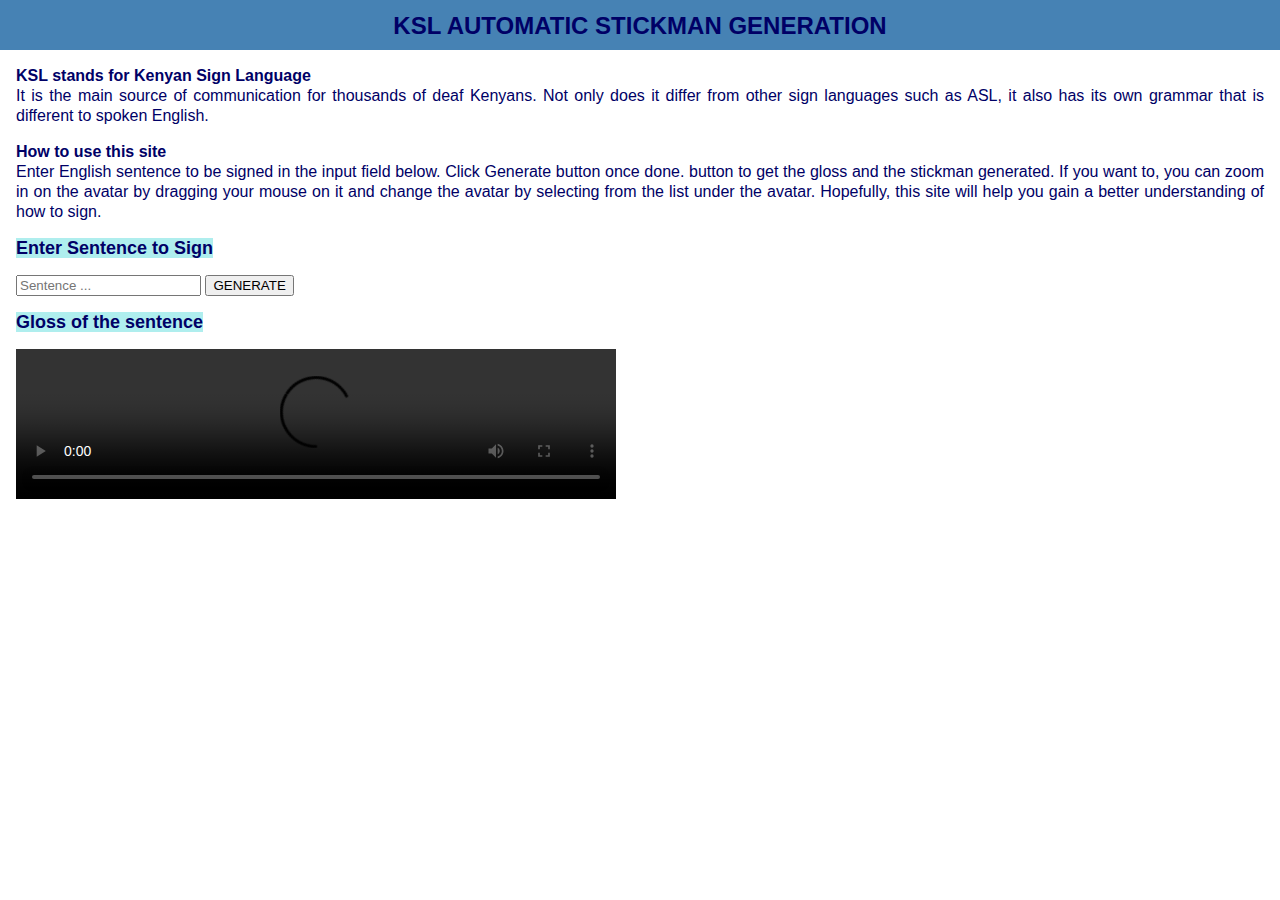
==== index.html @ 7a6032ee "Add files via upload" ====
<!DOCTYPE html>
<html>
<head>
  <meta http-equiv="Content-Type" content="text/html; charset=UTF-8">
  <title>KSL Examples : Home Frame</title>
  <link rel="stylesheet" href="scripts/bslex.css" />
</head>
<body>
  <header id="header">
	<div class="innertube">
		<h2>
		  <font color="#000066" face="Arial, Helvetica, sans-serif">KSL AUTOMATIC STICKMAN GENERATION</font>
		</h2>
	  </div>
      
   
  </header>
  <h2>
	<font color="#000066" face="Arial, Helvetica, sans-serif">KSL Examples Home</font>
  </h2>
  <main id="main">
    <div class="innertube" style="text-align: justify;">
      <font face='arial' color='#000066' size='3'>
        <b style="text-align: center">KSL stands for Kenyan Sign Language</b>
        <br/>
        It is the main source of communication for thousands of deaf Kenyans. Not only
        does it differ from other sign languages such as ASL, it also has its own grammar 
        that is different to spoken English.
        <p>
        <b style="text-align: center">How to use this site</b>
        <br/>
        Enter English sentence to be signed in the input field below. Click Generate button once done.
        button to get the gloss and the stickman generated.
        If you want to, you can zoom in on the avatar by dragging your mouse on it and
        change the avatar by selecting
        from the list under the avatar. Hopefully, this site will help you gain a better
        understanding of how to sign.
      </font>

      <p>
      <div style="float: left; width: 85%;">
        <font face='arial' color='#000066' size='4' style="background-color: #AFEEEE;">
          <b>Enter Sentence to Sign</b></font>
          <p>
          <input type='text' name='sentencetext' placeholder='Sentence ...' />
          <input type='button' name='signBtn' value='GENERATE' onclick='getGloss()'/>
          <p>
            <font face='arial' color='#000066' size='4' style="background-color: #AFEEEE;">
              <b>Gloss of the sentence</b></font>
              <p id="gloss"></p>
      </div>
      
      <div id="videoContainer">
        <video id="videoPlayer" width="600" controls>
          <source id="videoSource" src="" type="video/mp4">
          Your browser does not support the video tag.
        </video>
      </div>
      
    </div>
  </main>
</body>
<script language='javascript'>
  var sentencesAndGloss = {
    "AMERICA HAS MANY BLACK PEOPLE": "PEOPLE BLACK MANY AMERICA HAVE",
    "MY COUNTRY IS KENYA": "COUNTRY MINE KENYA",
    "BREAD WITHOUT BUTTER IS NOT SWEET": "BREAD BUTTER ZERO SWEET NOTHING",
    // Add more sentences and their gloss here
  };

  function getGloss() {
    // Get the input sentence from the input field
    var sentence = document.getElementsByName("sentencetext")[0].value.toUpperCase(); // Convert to uppercase
    console.log("Input sentence:", sentence);
    // Check if the input sentence exists in the sentencesAndGloss dictionary as a key
    if (sentence in sentencesAndGloss) {
      // Get the gloss corresponding to the input sentence
      var glossText = sentencesAndGloss[sentence];
      document.getElementById("gloss").innerText = glossText;
      console.log("Gloss for sentence:", glossText);
      var gloss = glossText.replace(/\s+/g, '');
      
      var glossLower = gloss.toLowerCase();
      console.log("Lowered Gloss sentence:", glossLower);
      
      // Create the video path
      var videoPath = "SignVids/" + glossLower + ".mp4";
      console.log("Video path:", videoPath);
      startPlayer(videoPath);
      
    } else {
      // Output a message indicating that the input sentence is not found in the dictionary
      console.log("Sentence not found in dictionary.");
    }
  }

  function startPlayer(objURL) {
    var videoPlayer = document.getElementById("videoPlayer");
    var videoSource = document.getElementById("videoSource");
    videoSource.src = objURL;
    videoPlayer.load();
    videoPlayer.play().catch(error => {
      console.error("Error playing video:", error);
      alert("Error playing video. Please check the video file and format.");
    });
  }
</script>
</html>
---- scripts/bslex.css ----
.imgnorm, .imgover, .imgpane {
	/* box-sizing: border-box; /* new */
	background: lightgrey;
	width: 80px;
	height: 96px;
	margin: 0;
	padding: 0;
	cursor: initial;
}
.imgpane {
	border-bottom: 1px solid gray;
}
.imgnorm, .imgover {
	border: 1px solid gray;
	height: 100%;
}
.imgover {
	background: lightgreen;
	cursor: pointer;
}
.imgframe {
	text-align: center;
	font-family: arial;
	color: #000066;
	font-size: 0.8em;
	font-weight: bold;
	line-height: 1em;
	height: 100%;
}
.bigimage {
	width: 100px;
	height: 120px;
}
.indextab {
	border: 0px;
	/* table-layout: fixed; */
	margin-left: auto;
	margin-right: auto;
	border-spacing: 1em;
}
.bigdesc {
	min-height: 3em;
}
.subdesc {
	font-size: 0.6em;
	font-weight: normal;
	color: darkgreen;
}

body, html {
	margin: 0;
	padding: 0;
	overflow: hidden;
	height: 100%; 
	max-height: 100%; 
	font-family:Sans-serif;
	line-height: 1.25em;
}

.split {
	-webkit-box-sizing: border-box;
	   -moz-box-sizing: border-box;
			box-sizing: border-box;

	overflow-y: hidden; /* auto; */
	overflow-x: hidden;
}

.content {
	margin: 0px;
    border: 1px solid #C0C0C0;
	padding: 0px;
}

.gutter {
    background-color: transparent;
    background-repeat: no-repeat;
    background-position: 50%;
}

.gutter.gutter-horizontal {
    cursor: col-resize;
    background-image: url('grips/vertical.png');
}

.gutter.gutter-vertical {
    cursor: row-resize;
    background-image: url('grips/horizontal.png');
}

.split.split-horizontal, .gutter.gutter-horizontal {
    height: 100%;
    float: left;
}

.plain, .framepanel, .innertube { /* Borderless wrapper */
	box-sizing: border-box;
	width: 100%;
	height: 100%;
	margin: 0px;
	border: 0px;
	padding: 0px;
}

.framepanel {
	position: relative;
	overflow: auto;
}

.innertube {
	padding: 1em; /* Provides padding for the content */
}
	
#header {
	position: absolute;
	text-align: center;
	top: 0;
	left: 0;
	width: 100%;
	height: 50px; 
	overflow: hidden; /* Disables scrollbars on the header frame. To enable scrollbars, change "hidden" to "scroll" */
	background: SteelBlue;
}

#header h2 {
	margin: 0px;
}

#mid, #main { /* Full width section */
	position: fixed;
	top: 50px; /* Set this to the height of the header */
	left: 0px;
	bottom: 0px; /* Allow for footer. Override for mid */
	right: 0px; /* No right column */
	background: #fff;
	margin: 0px;
	padding: 0px;
	border: 0px;
}

#mid { /* Allows for Footer as well */
	bottom: 50px; /* Set this to the height of the footer */
}

#main { /* Allow for overflow as well */
	overflow: auto;
}

#footer {
	position: absolute;
	left: 0;
	bottom: 0;
	width: 100%;
	height: 50px; 
	overflow: hidden; /* Disables scrollbars on the footer frame. To enable scrollbars, change "hidden" to "scroll" */
	background: SteelBlue;
}

p {
	color: #555;
}
		
/*IE6 fix*/
* html body{
	padding: 50px 0 50px 230px; /* Set the first value to the height of the header, the third value to the height of the footer, and last value to the width of the nav */
}

* html main{ 
	height: 100%; 
	width: 100%; 
}
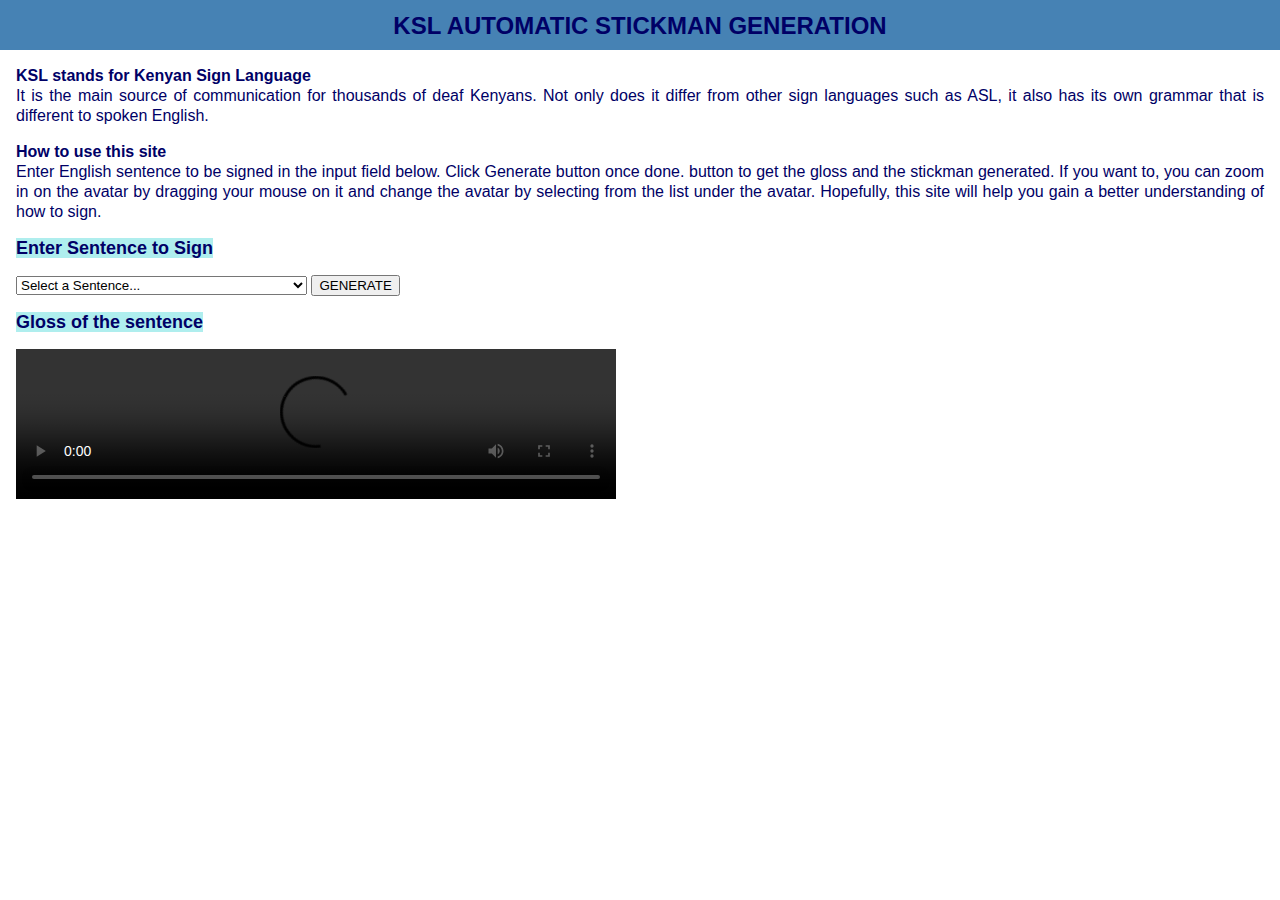
==== commit effce4a3: "Update index.html" ====
--- a/index.html
+++ b/index.html
@@ -42,8 +42,16 @@
         <font face='arial' color='#000066' size='4' style="background-color: #AFEEEE;">
           <b>Enter Sentence to Sign</b></font>
           <p>
-          <input type='text' name='sentencetext' placeholder='Sentence ...' />
-          <input type='button' name='signBtn' value='GENERATE' onclick='getGloss()'/>
+			<select name="sentencetext" id="sentenceSelect">
+				<option value="" selected disabled>Select a Sentence...</option>
+				<option value="AMERICA HAS MANY BLACK PEOPLE">AMERICA HAS MANY BLACK PEOPLE</option>
+				<option value="MY COUNTRY IS KENYA">MY COUNTRY IS KENYA</option>
+				<option value="BREAD WITHOUT BUTTER IS NOT SWEET">BREAD WITHOUT BUTTER IS NOT SWEET</option>
+				<!-- Add more options as needed -->
+			  </select>
+			  <button id="generateBtn" onclick="getGloss()">GENERATE</button>
+			  
+          
           <p>
             <font face='arial' color='#000066' size='4' style="background-color: #AFEEEE;">
               <b>Gloss of the sentence</b></font>
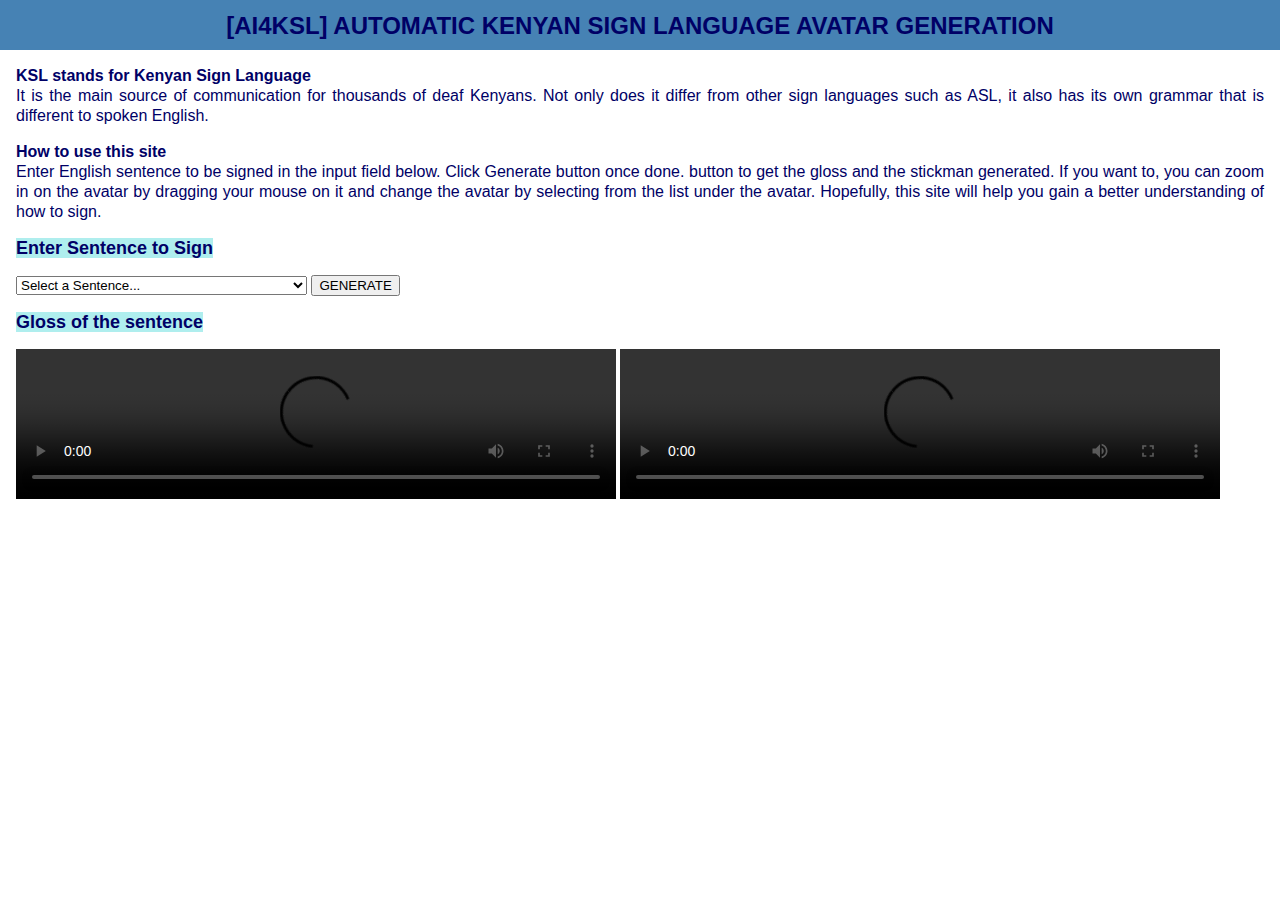
==== commit 43c50d43: "Update index.html" ====
--- a/index.html
+++ b/index.html
@@ -9,7 +9,7 @@
   <header id="header">
 	<div class="innertube">
 		<h2>
-		  <font color="#000066" face="Arial, Helvetica, sans-serif">KSL AUTOMATIC STICKMAN GENERATION</font>
+		  <font color="#000066" face="Arial, Helvetica, sans-serif">[AI4KSL] AUTOMATIC KENYAN SIGN LANGUAGE AVATAR GENERATION</font>
 		</h2>
 	  </div>
       
@@ -63,7 +63,14 @@
           <source id="videoSource" src="" type="video/mp4">
           Your browser does not support the video tag.
         </video>
+        <video id="avatarVideoPlayer" width="600" controls>
+          <source id="avatarVideoSource" src="" type="video/mp4">
+          Your browser does not support the video tag.
+        </video>
       </div>
+      
+        
+      
       
     </div>
   </main>
@@ -95,6 +102,9 @@
       var videoPath = "SignVids/" + glossLower + ".mp4";
       console.log("Video path:", videoPath);
       startPlayer(videoPath);
+      var videoPathAvatar = "SignVids/" + glossLower + "2.mp4";
+      startAvatarPlayer(videoPathAvatar);
+
       
     } else {
       // Output a message indicating that the input sentence is not found in the dictionary
@@ -112,5 +122,15 @@
       alert("Error playing video. Please check the video file and format.");
     });
   }
+  function startAvatarPlayer(objURL) {
+    var avatarVideoPlayer = document.getElementById("avatarVideoPlayer");
+    var avatarVideoSource = document.getElementById("avatarVideoSource");
+    avatarVideoSource.src = objURL;
+    avatarVideoPlayer.load();
+    avatarVideoPlayer.play().catch(error => {
+      console.error("Error playing video:", error);
+      alert("Error playing video. Please check the video file and format.");
+    });
+  }
 </script>
 </html>
